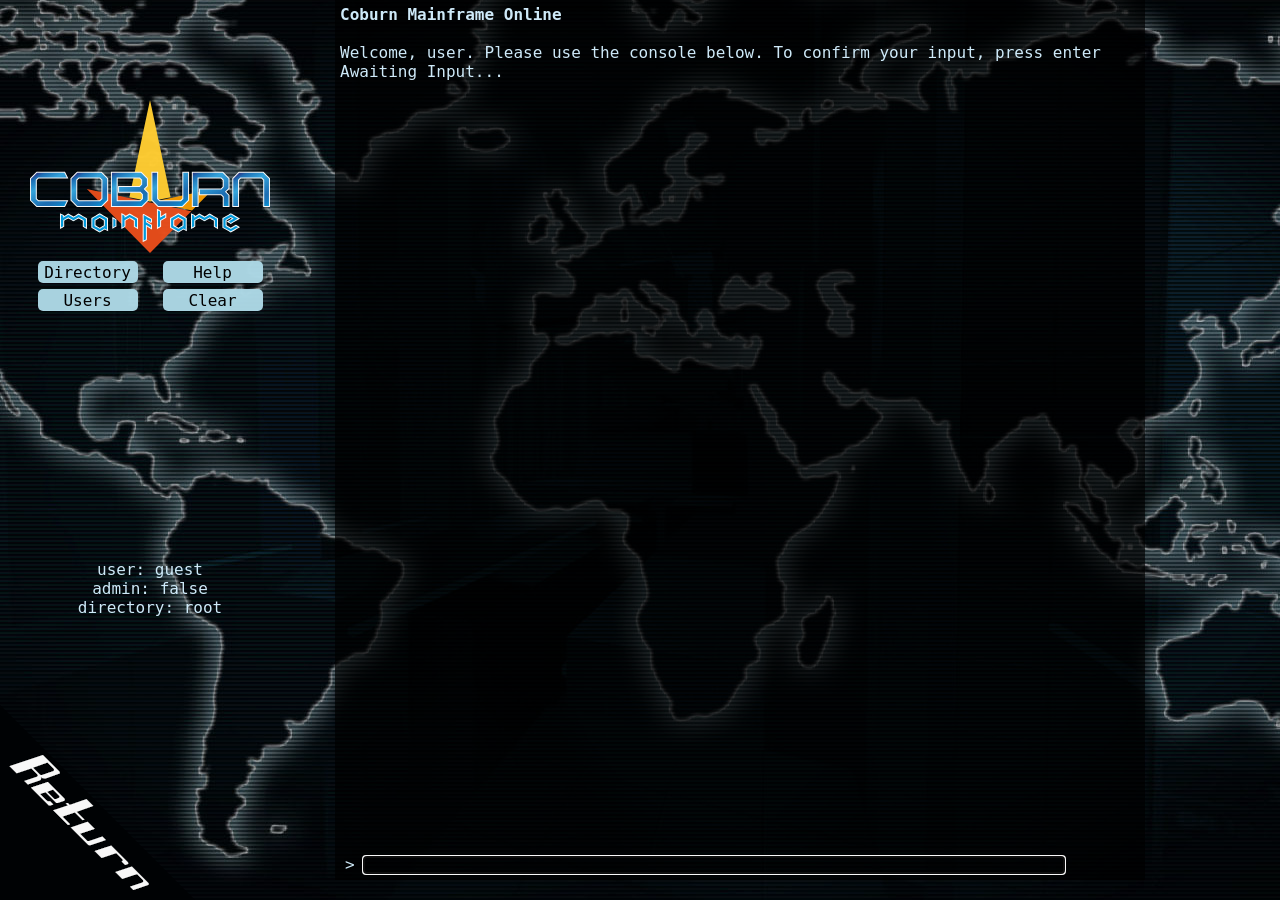
==== mainframe/index.html @ 83ab76f2 "Initial commit" ====
<!DOCTYPE html PUBLIC "-//W3C//DTD XHTML 1.0 Transitional//EN" "http://www.w3.org/TR/xhtml1/DTD/xhtml1-transitional.dtd">
<html xmlns="http://www.w3.org/1999/xhtml">
    <head>
        <meta http-equiv="Content-Type" content="text/html; charset=UTF-8" />
        <script src="https://ajax.googleapis.com/ajax/libs/jquery/2.1.1/jquery.min.js"></script>
        <script type="text/javascript" src="jQuery/query.js"></script>
        <link rel="stylesheet" type="text/css" href="css/style.css">
        <link rel="icon" href="Images/icon.png">
        <title>Coburn Mainframe</title>
    </head>
    <body>

    <audio id="badInput" src="sound/BadInput.wav"></audio>
    <audio id="goodInput" src="sound/CorrectInput.wav"></audio>
    <audio id="button" src="sound/Button.wav"></audio>
    <audio id="panicSnd" src="sound/Panic.wav"></audio>


    <audio id="panic" src="sound/Panic.mp3"></audio>
    <audio id="bgm" src="sound/Recursion.mp3" autoplay loop></audio>
        <div id="fullsite">
            <div id="sidebar">
                <div id="mainframeLogo">
                    <img src="Images/MainframeLogo.svg">
                </div>
                <div id="allbuttons">
                    <div class="buttoncontainer">
                        <div class="button" name="btnDir">Directory</div>
                        <div class="button" name="btnUsr">Users</div>
                    </div>
                    <div class="buttoncontainer">
                        <div class="button" name="btnHelp">Help</div>
                        <div class="button" name="btnClear">Clear</div>
                    </div>
                </div>
            </div>
            <div id="sideinfo">
            </div>
            <div id="main">
                <div id="console">
                    <p style="font-weight:bold;">Coburn Mainframe Online</p></br>
                    Welcome, user. Please use the console below. To confirm your input, press enter</br>
                    Awaiting Input...</br>
                </div>
                <div id="input">
                    > <input id="text" type="text" name="console" autofocus>
                </div>
            </div>
        <div>
        <div id="error"></div>
	<div class="Return"><a href="https://coburnius.net/creations.html"><img src="../images/return.png"></div>
    </body>
</html>
---- mainframe/css/style.css ----
*{
    margin:0px;
    padding:0px;
    font-family:Consolas,monaco,monospace;
    overflow:hidden;
    background-color:transparent;
    color:rgb(212,240,255);

    -moz-user-select: none; -webkit-user-select: none; -ms-user-select:none; user-select:none;-o-user-select:none;"
    unselectable:"on"
    onselectstart:"return false;"
    onmousedown:"return false;">
}

html{
    background-image:url("../Images/Back.jpg");
    background-color:black;
    background-position:center;
    background-attachment:fixed;
}

#fullsite {
    height:100%;
    width:100%;
}

#sidebar {
    position:fixed;
    top:10%;
    height:350px;
    width:300px;
    cursor:default;
}

#sideinfo {
    position:fixed;
    top:60%;
    height:150px;
    width:260px;
    padding:20px;
    float:left;
    text-align:center;
    cursor:default;
}

#main {
    margin-left:auto;
    margin-right:15vh;
    width:800px;
    padding:5px;
    position:relative;
    background-color:rgba(0,0,0,0.7);
    cursor:default;
}

#mainframeLogo {
    margin-left:auto;
    margin-right:auto;
    margin-top:10px;
    width:250px;
    height:155px;
}

#console {
    width:826px;
    height:100%;
    max-height:96vh;
    overflow-y:auto;
    overflow-x:hidden;
}

#input {
    position:absolute;
    width:790px;
    height:20px;
    padding:5px;
    bottom:0;
}

#text {
    font-size:14px;
    border:none;
    width:700px;
}

#allbuttons {
    width:250px;
    height:230px;
    margin-left:auto;
    margin-right:auto;
}

.buttoncontainer {
    width:125px;
    height:230px;
    float:left;
    margin-left:auto;
    margin-right:auto;
}

.button {
    margin-top:6px;
    margin-left:auto;
    margin-right:auto;
    text-align:center;
    width:100px;
    height:20px;
    background-color:lightblue;
    padding-top:2px;
    color:black;
    cursor:default;

    border-radius: 5px 5px 5px 5px;
        -moz-border-radius: 5px 5px 5px 5px;
        -webkit-border-radius: 5px 5px 5px 5px;
}

.buttonHover {
    background-color:white;
    cursor:pointer;
}


#error {
    background-color:rgba(255, 0, 0, 0.5);
    background-image:url("../images/static.gif");
    background-size:auto;
    width:100%;
    clear:both;
    float:left;
    position:absolute;
    top: 0px;
    left: 0px;
}

.Return{
position:fixed;
bottom:-5px;
left:0;
}
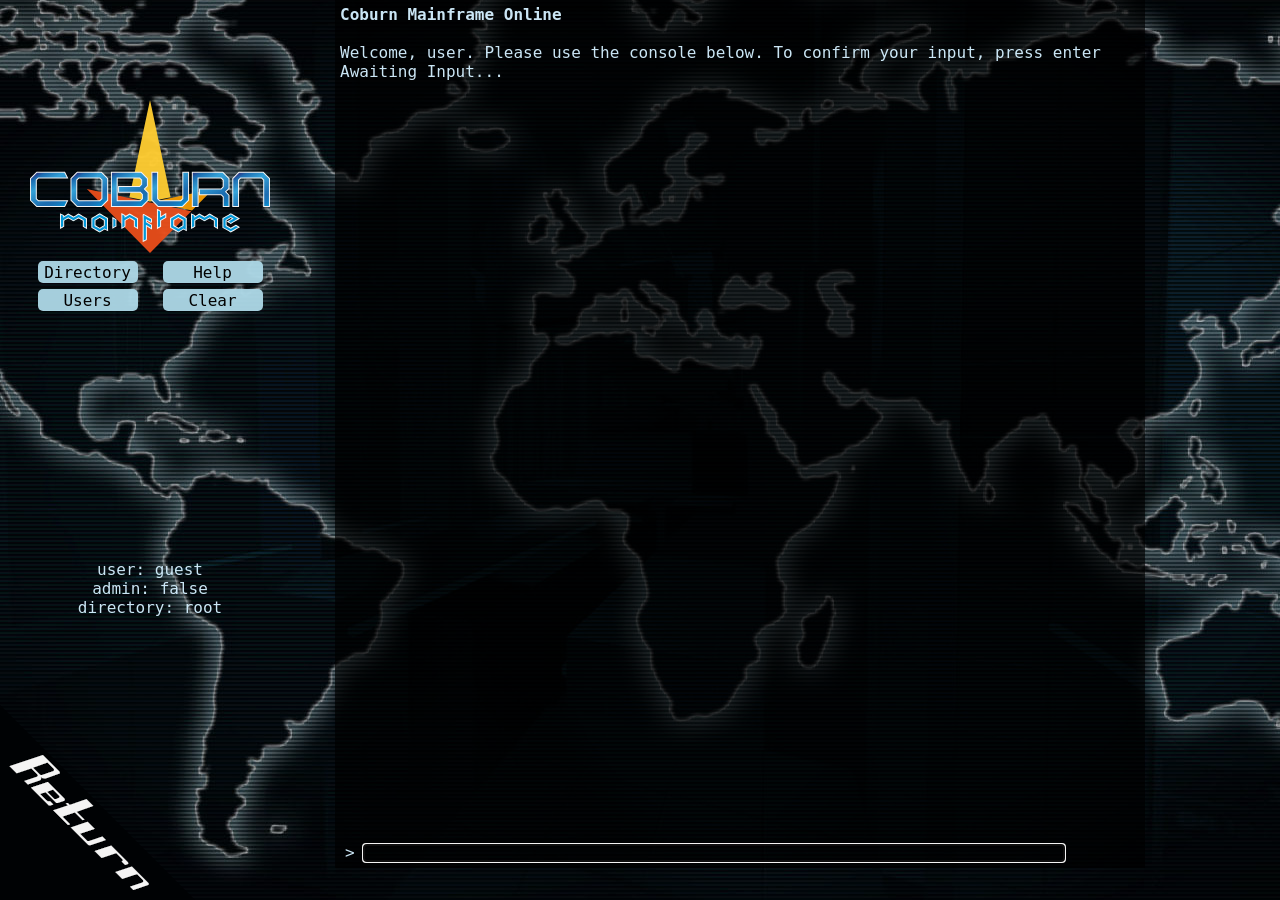
==== commit d53ec8fb: "Updated links on school projects" ====
--- a/mainframe/index.html
+++ b/mainframe/index.html
@@ -48,6 +48,6 @@
             </div>
         <div>
         <div id="error"></div>
-	<div class="Return"><a href="https://coburnius.net/creations.html"><img src="../images/return.png"></div>
+	<div class="Return"><a href="https://coburnius.net/creations/school.html"><img src="../images/return.png"></div>
     </body>
 </html>
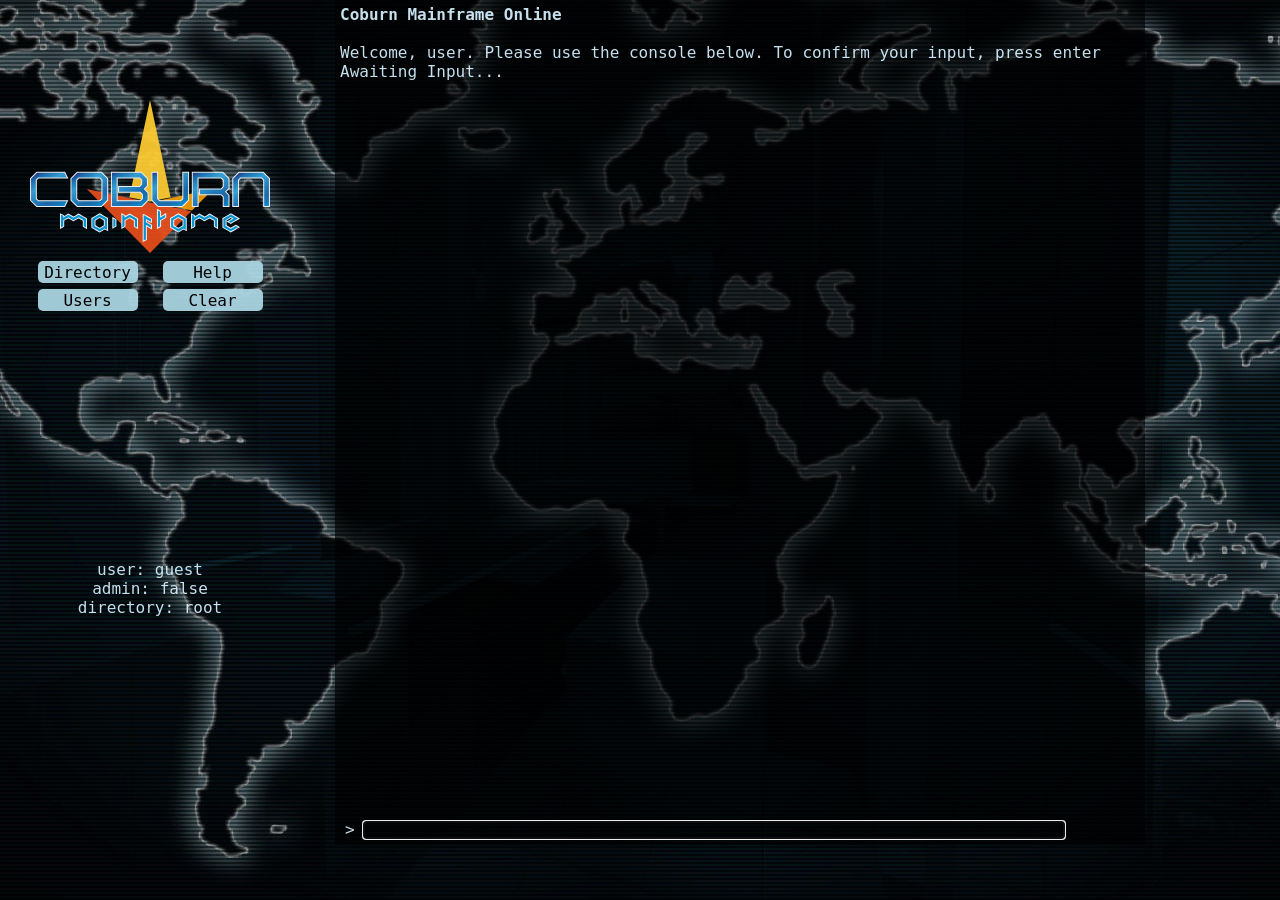
==== commit a84ce986: "Removed the return images and links from every project page" ====
--- a/mainframe/index.html
+++ b/mainframe/index.html
@@ -48,6 +48,5 @@
             </div>
         <div>
         <div id="error"></div>
-	<div class="Return"><a href="https://coburnius.net/creations/school.html"><img src="../images/return.png"></div>
     </body>
 </html>
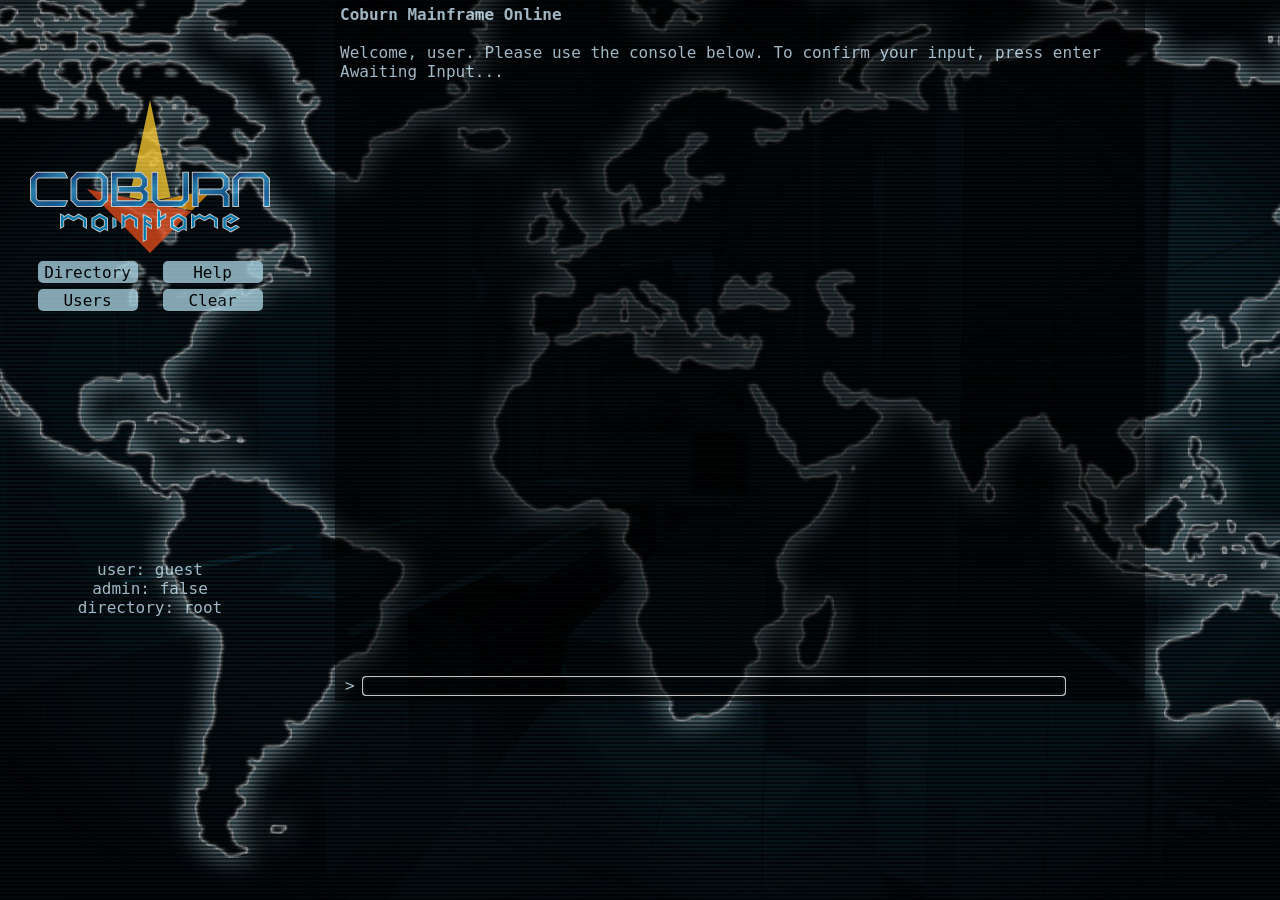
==== commit eb08c0f3: "Fixed bugs" ====
--- a/mainframe/index.html
+++ b/mainframe/index.html
@@ -1,52 +1,47 @@
-<!DOCTYPE html PUBLIC "-//W3C//DTD XHTML 1.0 Transitional//EN" "http://www.w3.org/TR/xhtml1/DTD/xhtml1-transitional.dtd">
+<!DOCTYPE html
+    PUBLIC "-//W3C//DTD XHTML 1.0 Transitional//EN" "http://www.w3.org/TR/xhtml1/DTD/xhtml1-transitional.dtd">
 <html xmlns="http://www.w3.org/1999/xhtml">
-    <head>
-        <meta http-equiv="Content-Type" content="text/html; charset=UTF-8" />
-        <script src="https://ajax.googleapis.com/ajax/libs/jquery/2.1.1/jquery.min.js"></script>
-        <script type="text/javascript" src="jQuery/query.js"></script>
-        <link rel="stylesheet" type="text/css" href="css/style.css">
-        <link rel="icon" href="Images/icon.png">
-        <title>Coburn Mainframe</title>
-    </head>
-    <body>
 
-    <audio id="badInput" src="sound/BadInput.wav"></audio>
-    <audio id="goodInput" src="sound/CorrectInput.wav"></audio>
-    <audio id="button" src="sound/Button.wav"></audio>
-    <audio id="panicSnd" src="sound/Panic.wav"></audio>
+<head>
+    <meta http-equiv="Content-Type" content="text/html; charset=UTF-8" />
+    <script src="https://ajax.googleapis.com/ajax/libs/jquery/2.1.1/jquery.min.js"></script>
+    <script type="text/javascript" src="jQuery/query.js"></script>
+    <link rel="stylesheet" type="text/css" href="css/style.css">
+    <link rel="icon" href="Images/icon.png">
+    <title>Coburn Mainframe</title>
+</head>
 
-
-    <audio id="panic" src="sound/Panic.mp3"></audio>
-    <audio id="bgm" src="sound/Recursion.mp3" autoplay loop></audio>
-        <div id="fullsite">
-            <div id="sidebar">
-                <div id="mainframeLogo">
-                    <img src="Images/MainframeLogo.svg">
+<body>
+    <div id="fullsite">
+        <div id="sidebar">
+            <div id="mainframeLogo">
+                <img src="Images/MainframeLogo.svg">
+            </div>
+            <div id="allbuttons">
+                <div class="buttoncontainer">
+                    <div class="button" name="btnDir">Directory</div>
+                    <div class="button" name="btnUsr">Users</div>
                 </div>
-                <div id="allbuttons">
-                    <div class="buttoncontainer">
-                        <div class="button" name="btnDir">Directory</div>
-                        <div class="button" name="btnUsr">Users</div>
-                    </div>
-                    <div class="buttoncontainer">
-                        <div class="button" name="btnHelp">Help</div>
-                        <div class="button" name="btnClear">Clear</div>
-                    </div>
+                <div class="buttoncontainer">
+                    <div class="button" name="btnHelp">Help</div>
+                    <div class="button" name="btnClear">Clear</div>
                 </div>
             </div>
-            <div id="sideinfo">
+        </div>
+        <div id="sideinfo">
+        </div>
+        <div id="main">
+            <div id="console">
+                <p style="font-weight:bold;">Coburn Mainframe Online</p></br>
+                Welcome, user. Please use the console below. To confirm your input, press enter</br>
+                Awaiting Input...</br>
             </div>
-            <div id="main">
-                <div id="console">
-                    <p style="font-weight:bold;">Coburn Mainframe Online</p></br>
-                    Welcome, user. Please use the console below. To confirm your input, press enter</br>
-                    Awaiting Input...</br>
-                </div>
-                <div id="input">
-                    > <input id="text" type="text" name="console" autofocus>
-                </div>
+            <div id="input">
+                > <input id="text" type="text" name="console" autofocus>
             </div>
+        </div>
         <div>
-        <div id="error"></div>
-    </body>
+    <div id="error"></div>
+</body>
+
 </html>
